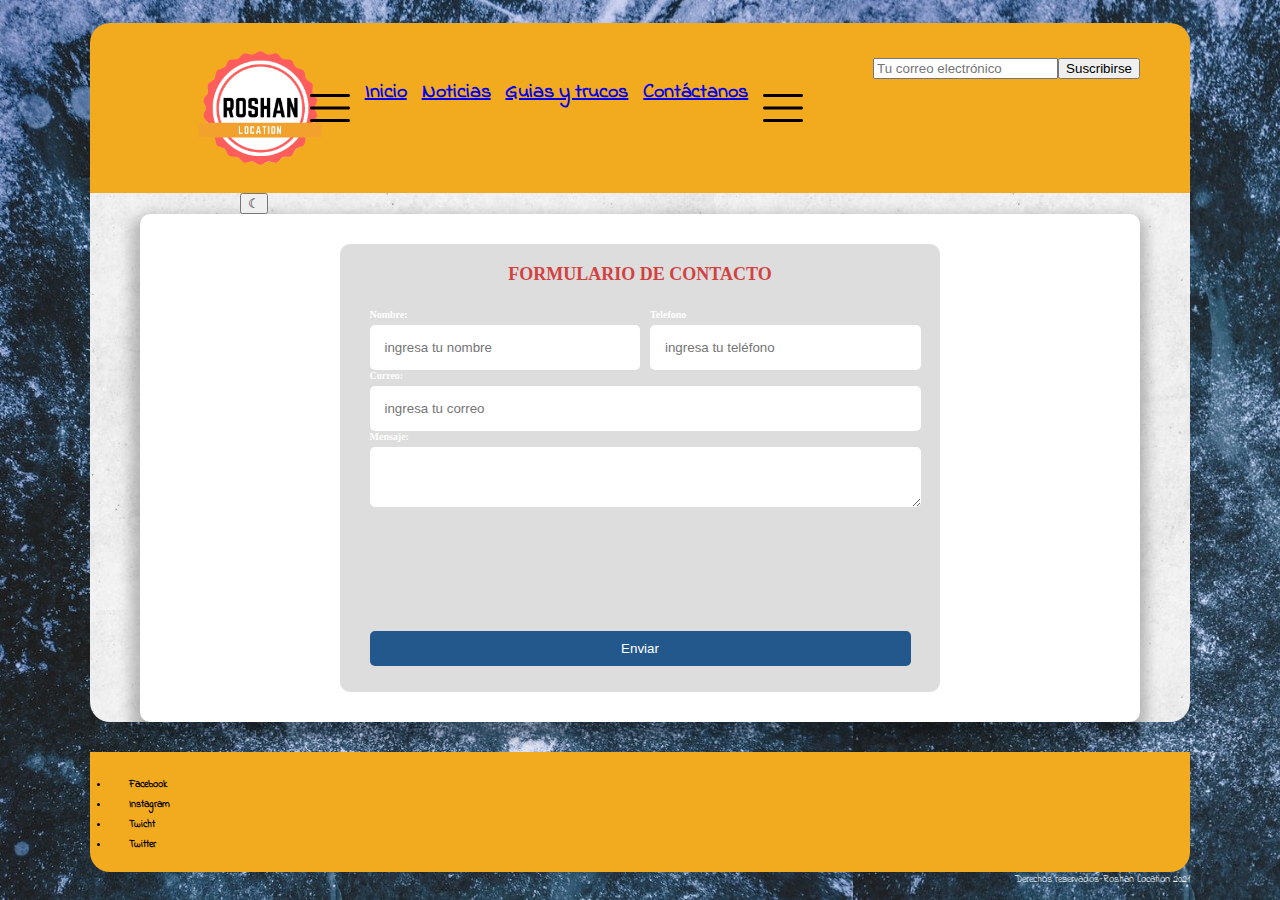
==== contactos.html @ 7827af9e "Se subiòn las carpetas" ====
<!DOCTYPE html>
<html lang="es">

<head>
    <meta charset="UTF-8">
    <meta http-equiv="X-UA-Compatible" content="IE=edge">
    <meta name="viewport" content="width=device-width, initial-scale=1.0">
    <title>Roshanlocation</title>
    <link rel="icon" type="image/png" href="Imagen/logo 2.png">
    <link rel="preconnect" href="https://fonts.gstatic.com">
    <link href="Indie_Flower" rel="stylesheet">
    <link href="https://fonts.googleapis.com/css2?family=Indie+Flower&display=swap" rel="stylesheet">
    <link rel="stylesheet" href="contactos.css">
    <link rel="stylesheet" href="mood.css" id="theme">
</head>
<header class="contenedor">
    <div class="cabecera">
        <div id="logo">
            <figure class="Imagenlogo"><img width="160" height="160" src="Imagen/Logo.png" alt="Logoroshanlocation"></figure>
        </div>
        <div id="suscripcion">
            <form  class="correo" action="/suscripcion/"><input type="text"
                    placeholder="Tu correo electrónico"><button>Suscribirse</button>
            </form>
        </div> </div>
</header>
        <div>
            <nav id="menu">
                <ul id="menu_principal">
                  <img  width="40" height="60" src="Imagen/menu.svg" />
                  <li><a href="index.html"> <strong>Inicio</strong></a></li>
                  <li><a href="noticias.html"><strong>Noticias</strong></a></li>
                  <li><a href="trucosguias.html"><strong>Guias y trucos</strong></a></li>
                  <li><a href="contactos.html"><strong>Contáctanos</strong></a></li>
                  <img  width="40" height="60" src="Imagen/menu.svg" />
              </ul>
          </nav>

        </div>
<body class="fondo">
    <div class="subfondo">
        <div>
            <button onclick="switchSheet()">&#x263e;</button>
          </div>
              <script src="modonoche.js"></script>
              <main class="contenedor sombra">
                <section id="contacto">
                    <form class="formulario-contacto">
                        <fieldset>
                            <legend>Formulario de contacto</legend>
                            <div class="contenedor-campos">
                                <div class="campo">
                                    <label>Nombre:</label>
                                    <input id="nombre" class="input-text" type="text" placeholder="ingresa tu nombre">
                                </div>
                                <div class="campo">
                                    <label for="">Telefono</label>
                                    <input id="telefono" class="input-text" type="number" placeholder="ingresa tu teléfono">
                                </div>
                                <div class="campo">
                                    <label>Correo:</label>
                                    <input id="correo" class="input-text" type="email" placeholder="ingresa tu correo">
                                </div>
                                <div class="campo">
                                    <label>Mensaje:</label>
                                    <textarea id="mensaje" class="input-text" maxlength="10"></textarea>
                                </div>
                            </div>
                            <div class="enviar">
                                <input id="botonEnviar" class="boton" type="submit" value="Enviar">
                            </div>
                        </fieldset>
                    </form>
                </section>
            </main>
        </div>
    </section>
    <footer class="root">
        <div class="social">
            <li ><a> <img width="16" height="15" src="imagen/Logoface.png" alt=""> <strong> Facebook</strong></a></li>
            <li><a> <img width="16" height="15" src="imagen/logoinsta.png" alt=""><strong> Instagram</strong></a></li>
            <li><a><img  width="16" height="15" src="imagen/logotwit.png" alt=""><strong> Twicht</strong></a></li>
            <li><a><img  width="16" height="15" src="imagen/logotwitter.png" alt=""><strong> Twitter</strong></a></li>
        </div>
        <divc class="end">Derechos reservados-Roshan Location 2021
</div>
</footer>
</body>

</html>
---- contactos.css ----
@import url('https://fonts.googleapis.com/css2?family=Lato&display=swap');
:root {
    --primario: #23588d;
    --secundario: #d34141;
    --oscuro: #5c6572;
    --plomo: #dddddd;
    --blanco: #fff;
}

html {
    font-size: 62.5%;
    box-sizing: border-box;
    scroll-snap-type: y mandatory;
}

*,
*:before,
*:after {
    box-sizing: inherit;
}

.servicios,
.formulario-contacto {
    scroll-snap-align: center;
    scroll-snap-stop: always;
}

.nav-bg {
    background-color: var(--primario);
}

.contenedor {
    margin: 0 auto;
    max-width: 100rem;
}

.navegacion-principal {
    display: flex;
    justify-content: space-between;
}

.navegacion-principal a {
    padding: 1rem;
    color: var(--blanco);
    text-decoration: none;
    font-size: 2rem;
    font-weight: 700;
}

.navegacion-principal a:hover {
    background-color: var(--secundario);
    color: var(--oscuro);
}

.hero {
    background: linear-gradient(rgba(0, 0, 0, 0.7), rgba(0, 0, 0, 0.7)), url(../img/header.jpg);
    background-size: cover;
    background-repeat: no-repeat;
    margin-bottom: 1rem;
}

.contenido-hero {
    color: #fff;
    text-align: center;
    padding: 2rem;
    display: flex;
    flex-direction: column;
    align-items: center;
    justify-content: center;
    height: 45rem;
}

.contenido-hero span .fas {
    font-size: 40px;
    color: var(--secundario);
}

.boton {
    color: var(--blanco);
    text-decoration: none;
    font-weight: 400;
    padding: 1rem;
    background-color: var(--primario);
    border-radius: .5rem;
    cursor: pointer;
    border: none;
}

.boton:hover {
    background-color: var(--secundario);
}

.enviar .boton {
    width: 100%;
}

.sombra {
    -webkit-box-shadow: -1px 9px 13px 8px rgba(0, 0, 0, 0.24);
    -moz-box-shadow: -1px 9px 13px 8px rgba(0, 0, 0, 0.24);
    box-shadow: -1px 9px 13px 8px rgba(0, 0, 0, 0.24);
    padding: 3rem;
    border-radius: 1rem;
    background-color: var(--blanco);
}


/**************FORMULARIO****************/

.formulario-contacto {
    background-color: var(--plomo);
    width: min(60rem, 100%);
    margin: 0 auto;
    padding: 2rem;
    border-radius: 1rem;
}

.formulario-contacto fieldset {
    border: none;
}

.formulario-contacto legend {
    text-align: center;
    font-size: 1.8rem;
    text-transform: uppercase;
    font-weight: 700;
    margin-bottom: 2rem;
    color: var(--secundario);
}

.contenedor-campos {
    display: grid;
    grid-template-columns: 50% 50%;
    grid-template-rows: auto auto 20rem;
    column-gap: 1rem;
}

.campo:nth-child(3),
.campo:nth-child(4) {
    grid-column: 1/3;
}

.campos {
    margin-bottom: 1rem;
}

.campo label {
    color: var(--blanco);
    font-weight: bold;
    margin-bottom: .5rem;
    display: block;
}

.input-text {
    width: 100%;
    border: none;
    padding: 1.5rem;
    border-radius: .5rem;
}

.mensajeError {
    background-color: red;
    color: white;
    text-align: center;
    padding-top: 10px;
    padding-bottom: 10px;
}

.mensajeOk {
    background-color: green;
    color: white;
    text-align: center;
    padding-top: 10px;
    padding-bottom: 10px;
}


/****************RESPONSIVE***********************/

@media only screen and (max-width: 767px) {
    .contenido-hero .boton-contacto {
        width: 90%;
    }
    .servicios {
        display: inherit;
    }
    .contenedor-campos {
        display: flex;
        flex-direction: column;
    }
    .campo:nth-child(3),
    .campo:nth-child(4) {
        grid-column: 1/3;
    }
}


/************FOOTER*************/

footer p {
    text-align: center;
}
/*Estilos de la cabecera, fondos y footer*/
.fondo{
    padding: 1em;
    background-image: url(Imagen/fondo.jpeg);
    margin-right: 8em;
    margin-left: 8em;
  }
  .subfondo{
    background-image: url(Imagen/subfondo.jpg);
    padding-block-end: -3em;
    border-bottom-right-radius: 20px;
    border-bottom-left-radius: 20px;
    }
  #cabecera, #logo {
    float: left;
    width: 10em;
  }
  
  #imagenlogo {
    width: 2em;
    height: 2em;
  }
  
  #cabecera, #suscripcion{
    float: right;
  padding-top: 2em;
  margin-top: 2em;
  margin-right: 2em;}
  
  #cabecera, #menu{ 
    border: 4px ;
    background-color: #f2aa1f;
    border-top-left-radius: 20px;
    border-top-right-radius: 20px;
    padding:0;
  }
  
  #menu {
    width: 100%;
    margin-top: 5px;
  }
  #menu_principal {
    text-decoration: none;
    color: #fff;
    display: flex;
    justify-content: space-evenly;
    padding: 55px;
    font-family: Indie Flower, 'Franklin Gothic Medium', 'Arial Narrow', Arial, sans-serif;
    list-style-type: none;
    font-size: 2em;
  }
  .root{
    margin-top: 3em;
    border: 4px ;
    background-color: #f2aa1f;
    width: 100%;
    color:black;
    font-family: Indie Flower,'Franklin Gothic Medium', 'Arial Narrow', Arial, sans-serif;
    font-size:1em;
    
    border-bottom-right-radius: 20px;
    border-bottom-left-radius: 20px;
    padding:0;
}

.end{
     float: right;
     color:white
}
---- mood.css ----
/*Estilo de la cabecera*/

.fondo {
    padding: 1em;
    background-image: url(Imagen/fondo.jpeg);
    margin-right: 8em;
    margin-left: 8em;
}

.subfondo {
    background-image: url(Imagen/subfondo.jpg);
    padding-block-end: -3em;
    border-bottom-right-radius: 20px;
    border-bottom-left-radius: 20px;
}

#cabecera,
#logo {
    float: left;
    width: 10em;
}

#imagenlogo {
    width: 2em;
    height: 2em;
}

#cabecera,
#suscripcion {
    float: right;
    padding-top: 2em;
    margin-top: 2em;
    margin-right: 0em;
}

#cabecera,
#menu {
    border: 4px;
    background-color: #f2aa1f;
    border-top-left-radius: 20px;
    border-top-right-radius: 20px;
    padding: 0;
}

#cabecera {
    clear: both;
}


/*Estilo del menu*/

#menu {
    width: 100%;
    margin-top: 5px;
}

#menu_principal {
    text-decoration: none;
    color: #fff;
    display: flex;
    justify-content: space-evenly;
    padding: 55px;
    font-family: Indie Flower, 'Franklin Gothic Medium', 'Arial Narrow', Arial, sans-serif;
    list-style-type: none;
    font-size: 2em;
    margin: auto
}

#menu_principal:hover {
    color: #515151;
}

h1,
h2 {
    font-family: Indie Flower, 'Franklin Gothic Medium', 'Arial Narrow', Arial, sans-serif;
    font-size: xx-large;
    color: #4682b4;
}

h1 {
    text-decoration: underline;
}

p {
    font-family: Indie Flower, 'Franklin Gothic Medium', 'Arial Narrow', Arial, sans-serif;
    font-size: large;
}

.hero {
    font-size: 3em;
    padding-right: 8em;
}


/*Estilo del contenido*/

.articulo {
    display: flex;
    border: solid black;
    border-top-left-radius: 5px;
    border-top-right-radius: 5px;
    border-bottom-right-radius: 5px;
    border-bottom-left-radius: 5px;
    padding: 0;
    color: whitesmoke;
    background-image: url(https://i.pinimg.com/originals/9b/c9/8f/9bc98f55db5737c6b9601ea215f14467.jpg);
    background-size: 1600px;
    ;
    margin-right: 4em;
    margin-left: 6em;
    margin-block-end: 2em;
}

.figure {
    position: absolute;
}

.destacado,
#h1 {
    text-align: center;
    margin-left: 8em;
    margin-right: 8em;
}

.title {
    font-weight: bold;
    font-size: 4em;
    margin-top: 0mm;
    margin-block-start: 0mm;
}


/*Estilo del pie de página*/

.root {
    margin-top: 3em;
    border: 4px;
    background-color: #f2aa1f;
    width: 100%;
    color: black;
    font-family: Indie Flower, 'Franklin Gothic Medium', 'Arial Narrow', Arial, sans-serif;
    font-size: 1em;
    border-bottom-right-radius: 20px;
    border-bottom-left-radius: 20px;
    padding: 0;
}

li {
    text-decoration: none;
}

.end {
    float: right;
    color: white
}

.social {
    padding: 20px;
}

.videos {
    margin-left: 6em;
    display: flex;
    display: auto;
    margin-right: 6em;
}

.detalles {
    margin-block-start: 2em;
}

.end {
    float: right;
    color: white
}


/*estilo de la tabla*/

@import url('https://fonts.googleapis.com/css2?family=Lato&display=swap');
:root {
    --primario: #23588d;
    --secundario: #d34141;
    --oscuro: #5c6572;
    --plomo: #dddddd;
    --blanco: #fff;
}

html {
    font-size: 62.5%;
    box-sizing: border-box;
    scroll-snap-type: y mandatory;
}

*,
*:before,
*:after {
    box-sizing: inherit;
}

.servicios,
.formulario-contacto {
    scroll-snap-align: center;
    scroll-snap-stop: always;
}

.nav-bg {
    background-color: var(--primario);
}

.contenedor {
    margin: 0 auto;
    max-width: 100rem;
}

.navegacion-principal {
    display: flex;
    justify-content: space-between;
}

.navegacion-principal a {
    padding: 1rem;
    color: var(--blanco);
    text-decoration: none;
    font-size: 2rem;
    font-weight: 700;
}

.navegacion-principal a:hover {
    background-color: var(--secundario);
    color: var(--oscuro);
}

.hero {
    background: linear-gradient(rgba(0, 0, 0, 0.7), rgba(0, 0, 0, 0.7)), url(../img/header.jpg);
    background-size: cover;
    background-repeat: no-repeat;
    margin-bottom: 1rem;
}

.contenido-hero {
    color: #fff;
    text-align: center;
    padding: 2rem;
    display: flex;
    flex-direction: column;
    align-items: center;
    justify-content: center;
    height: 45rem;
}

.contenido-hero span .fas {
    font-size: 40px;
    color: var(--secundario);
}

.boton {
    color: var(--blanco);
    text-decoration: none;
    font-weight: 400;
    padding: 1rem;
    background-color: var(--primario);
    border-radius: .5rem;
    cursor: pointer;
    border: none;
}

.boton:hover {
    background-color: var(--secundario);
}

.enviar .boton {
    width: 100%;
}

.sombra {
    -webkit-box-shadow: -1px 9px 13px 8px rgba(0, 0, 0, 0.24);
    -moz-box-shadow: -1px 9px 13px 8px rgba(0, 0, 0, 0.24);
    box-shadow: -1px 9px 13px 8px rgba(0, 0, 0, 0.24);
    padding: 3rem;
    border-radius: 1rem;
    background-color: var(--blanco);
}


/**************FORMULARIO****************/

.formulario-contacto {
    background-color: var(--plomo);
    width: min(60rem, 100%);
    margin: 0 auto;
    padding: 2rem;
    border-radius: 1rem;
}

.formulario-contacto fieldset {
    border: none;
}

.formulario-contacto legend {
    text-align: center;
    font-size: 1.8rem;
    text-transform: uppercase;
    font-weight: 700;
    margin-bottom: 2rem;
    color: var(--secundario);
}

.contenedor-campos {
    display: grid;
    grid-template-columns: 50% 50%;
    grid-template-rows: auto auto 20rem;
    column-gap: 1rem;
}

.campo:nth-child(3),
.campo:nth-child(4) {
    grid-column: 1/3;
}

.campos {
    margin-bottom: 1rem;
}

.campo label {
    color: var(--blanco);
    font-weight: bold;
    margin-bottom: .5rem;
    display: block;
}

.input-text {
    width: 100%;
    border: none;
    padding: 1.5rem;
    border-radius: .5rem;
}

.mensajeError {
    background-color: red;
    color: white;
    text-align: center;
    padding-top: 10px;
    padding-bottom: 10px;
}

.mensajeOk {
    background-color: green;
    color: white;
    text-align: center;
    padding-top: 10px;
    padding-bottom: 10px;
}


/****************RESPONSIVE***********************/

@media only screen and (max-width: 767px) {
    .contenido-hero .boton-contacto {
        width: 90%;
    }
    .servicios {
        display: inherit;
    }
    .contenedor-campos {
        display: flex;
        flex-direction: column;
    }
    .campo:nth-child(3),
    .campo:nth-child(4) {
        grid-column: 1/3;
    }
}


/************FOOTER*************/

footer p {
    text-align: center;
}
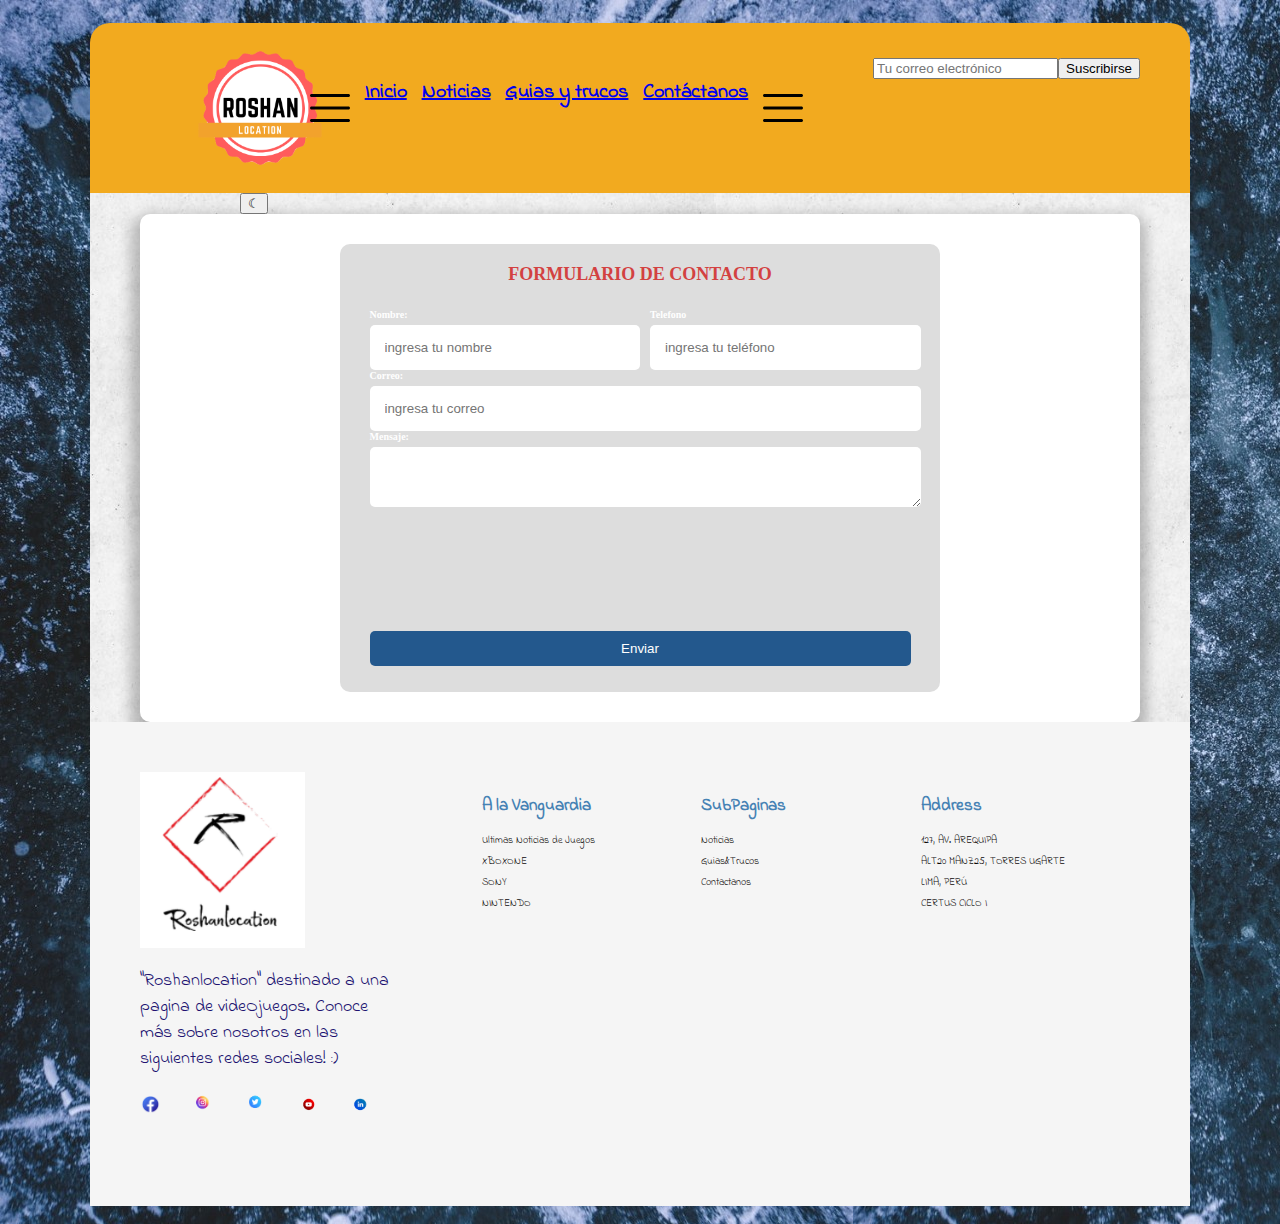
==== commit 66aab1f3: "Modificación de la página" ====
--- a/contactos.html
+++ b/contactos.html
@@ -73,18 +73,55 @@
                     </form>
                 </section>
             </main>
+            <div>
+             <!--Inicia-- Footer-->
+             <footer class="footer">
+                <div class="footer-left">
+                    <img src="./imagenes de trucosguias/logo 2.png" alt="">
+                    <p>"Roshanlocation" destinado a una pagina de videOjuegos. Conoce más sobre nosotros en las siguientes redes sociales! :)</p>
+                    <div class="socials">
+                        <a href="#"><img src="./imagenes de trucosguias/01.png"></i></a>
+                        <a href="#"><img src="./imagenes de trucosguias/02.png"></i></a>
+                        <a href="#"><img src="./imagenes de trucosguias/03.png"></i></a>
+                        <a href="#"><img src="./imagenes de trucosguias/04.png"></i></a>
+                        <a href="#"><img src="./imagenes de trucosguias/05.png"></i></a>
+                    </div>
+                </div>
+                <ul class="footer-right">
+                    <li>
+                        <h2>A la Vanguardia</h2>
+  
+                        <ul class="box">
+                            <li><a href="#">Ultimas Noticias de Juegos</a></li>
+                            <li><a href="#">XBOXONE</a></li>
+                            <li><a href="#">SONY</a></li>
+                            <li><a href="#">NINTENDO</a></li>
+                        </ul>
+                     </li>
+                     <li class="features">
+                        <h2>SubPaginas</h2>
+  
+                        <ul class="box">
+                            <li><a href="#">Noticias</a></li>
+                            <li><a href="#">Guias&Trucos</a></li>
+                            <li><a href="#">Contactanos</a></li>
+                        </ul>
+                     </li>
+                     <li>
+                        <h2>Address</h2>
+  
+                        <ul class="box">
+                            <li><a href="#">127, AV. AREQUIPA</a></li>
+                            <li><a href="#">ALT20 MANZ25, TORRES UGARTE</a></li>
+                            <li><a href="#">LIMA, PERÚ</a></li>
+                            <li><a href="#">CERTUS CICLO I</a></li>
+                        </ul>
+                     </li>
+                </ul>
+            </footer>
+            <!--Termina Footer--></div>
         </div>
-    </section>
-    <footer class="root">
-        <div class="social">
-            <li ><a> <img width="16" height="15" src="imagen/Logoface.png" alt=""> <strong> Facebook</strong></a></li>
-            <li><a> <img width="16" height="15" src="imagen/logoinsta.png" alt=""><strong> Instagram</strong></a></li>
-            <li><a><img  width="16" height="15" src="imagen/logotwit.png" alt=""><strong> Twicht</strong></a></li>
-            <li><a><img  width="16" height="15" src="imagen/logotwitter.png" alt=""><strong> Twitter</strong></a></li>
-        </div>
-        <divc class="end">Derechos reservados-Roshan Location 2021
-</div>
-</footer>
+           
 </body>
 
 </html>--- a/contactos.css
+++ b/contactos.css
@@ -192,13 +192,103 @@
         grid-column: 1/3;
     }
 }
-
-
-/************FOOTER*************/
-
-footer p {
-    text-align: center;
-}
+/**FOOTER**/
+
+footer{
+    display: -webkit-flex;
+    display: -moz-flex;
+    display: -ms-flex;
+    display: -o-flex;
+    display: flex;
+    flex-flow: row wrap; 
+    padding: 50px;
+    color: white;
+    background:whitesmoke;
+}
+.footer > *{
+    flex: 1 100%;
+}
+.footer-left{
+    margin-right: 1.25em;
+    margin-bottom: 2em; 
+}
+.footer-left img{
+    width: 50%;
+}
+h2{
+    font-weight: 600;
+    font-size: 17px; 
+}
+.footer ul{
+    list-style: none;
+    padding-left: 0;
+}
+footer li{
+    line-height: 2em;
+}
+.footer a{
+    text-decoration: none;
+}
+.footer-right{
+    display: -webkit-flex;
+    display: -moz-flex;
+    display: -ms-flex;
+    display: -o-flex;
+    display: flex;
+    flex-flow: row wrap;
+}
+.footer-right > *{
+    flex: 1 50%;
+    margin-right: 1.25em;
+}
+.box a{
+    color:rgb(10, 7, 7);
+    font-family:Indie Flower, 'Franklin Gothic Medium', 'Arial Narrow', Arial, sans-serif;
+}
+.footer-bottom{
+    text-align: center;
+    padding-top: 50px;
+}
+.footer-left p{
+    padding-right: 20%;
+    color: rgb(32, 17, 112);
+}
+.socials a{
+    width: 40px;
+    height: 40px;
+    display: inline-block;
+    margin-right: 10px;
+}
+.socials a i{
+    color: #e7f2f4;
+    padding: 10px 12px;
+    font-size: 20px;
+}
+
+@media screen and (min-width: 600px){
+    .footer-right > *{
+        flex: 1;
+    }
+    .footer-left{
+        flex: 1 0px;
+    }
+    .footer-right{
+        flex: 2 0px;
+    }
+}
+
+@media (max-widht: 600px){
+    .footer{
+        padding: 15px;
+    }
+    main{
+        font-size: 55px;
+    }
+}
+/**FOOTER**/
+/****************RESPONSIVE***********************/
+
+
 /*Estilos de la cabecera, fondos y footer*/
 .fondo{
     padding: 1em;
--- a/mood.css
+++ b/mood.css
@@ -352,29 +352,99 @@
     padding-bottom: 10px;
 }
 
-
+/**FOOTER**/
+
+footer{
+    display: -webkit-flex;
+    display: -moz-flex;
+    display: -ms-flex;
+    display: -o-flex;
+    display: flex;
+    flex-flow: row wrap; 
+    padding: 50px;
+    color: white;
+}
+.footer > *{
+    flex: 1 100%;
+}
+.footer-left{
+    margin-right: 1.25em;
+    margin-bottom: 2em; 
+}
+.footer-left img{
+    width: 50%;
+}
+h2{
+    font-weight: 600;
+    font-size: 17px; 
+}
+.footer ul{
+    list-style: none;
+    padding-left: 0;
+}
+footer li{
+    line-height: 2em;
+}
+.footer a{
+    text-decoration: none;
+}
+.footer-right{
+    display: -webkit-flex;
+    display: -moz-flex;
+    display: -ms-flex;
+    display: -o-flex;
+    display: flex;
+    flex-flow: row wrap;
+}
+.footer-right > *{
+    flex: 1 50%;
+    margin-right: 1.25em;
+}
+.box a{
+    color:rgb(10, 7, 7);
+    font-family:Indie Flower, 'Franklin Gothic Medium', 'Arial Narrow', Arial, sans-serif;
+}
+.footer-bottom{
+    text-align: center;
+    padding-top: 50px;
+}
+.footer-left p{
+    padding-right: 20%;
+    color: rgb(32, 17, 112);
+}
+.socials a{
+    width: 40px;
+    height: 40px;
+    display: inline-block;
+    margin-right: 10px;
+}
+.socials a i{
+    color: #e7f2f4;
+    padding: 10px 12px;
+    font-size: 20px;
+}
+
+@media screen and (min-width: 600px){
+    .footer-right > *{
+        flex: 1;
+    }
+    .footer-left{
+        flex: 1 0px;
+    }
+    .footer-right{
+        flex: 2 0px;
+    }
+}
+
+@media (max-widht: 600px){
+    .footer{
+        padding: 15px;
+    }
+    main{
+        font-size: 55px;
+    }
+}
+/**FOOTER**/
 /****************RESPONSIVE***********************/
 
-@media only screen and (max-width: 767px) {
-    .contenido-hero .boton-contacto {
-        width: 90%;
-    }
-    .servicios {
-        display: inherit;
-    }
-    .contenedor-campos {
-        display: flex;
-        flex-direction: column;
-    }
-    .campo:nth-child(3),
-    .campo:nth-child(4) {
-        grid-column: 1/3;
-    }
-}
-
-
-/************FOOTER*************/
-
-footer p {
-    text-align: center;
-}+
